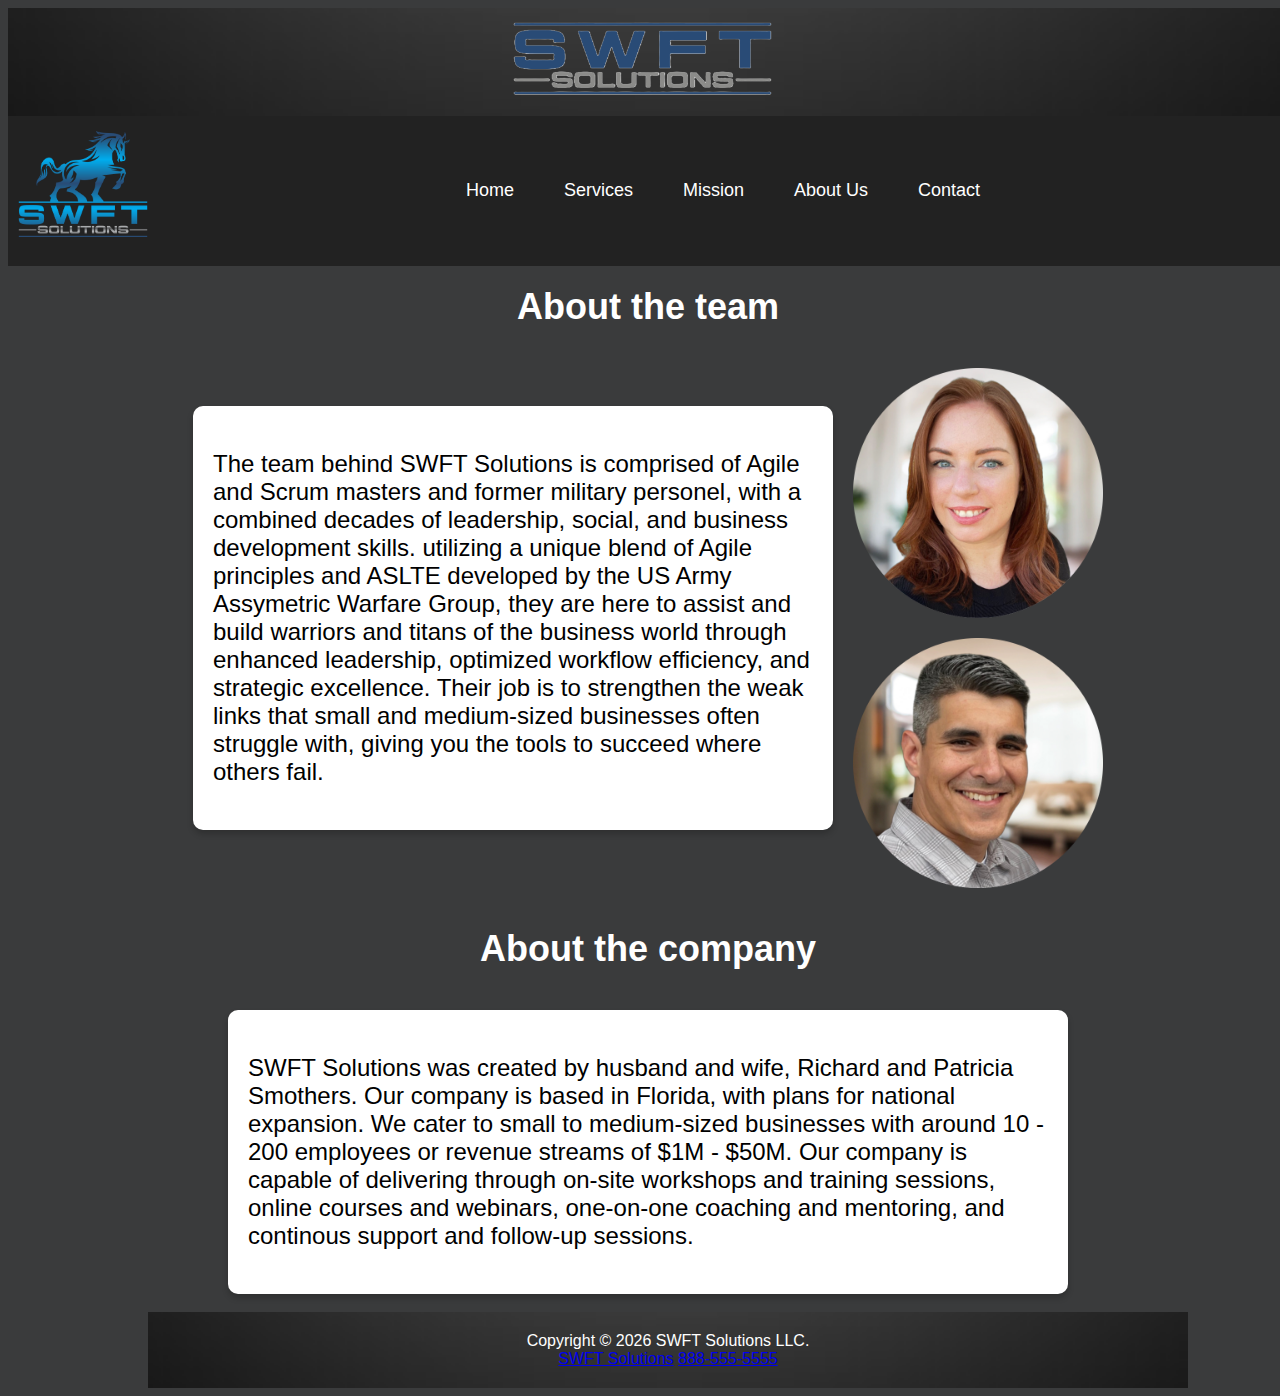
==== index.html @ bc5b8098 "The home page" ====
<!DOCTYPE html>
<html lang="en">
<head>
<title>SWFT Solutions</title>
<meta charset="utf-8">
<meta name="viewport"
 content="width=device-width, initial-scale=1.0">
<link rel="stylesheet" href="SWFT.css">
<link rel="stylesheet" href="https://cdnjs.cloudflare.com/ajax/libs/font-awesome/4.7.0/css/font-awesome.min.css">
</head>
<script>
    function toggleMenu() {
        var menu = document.getElementById("myLinks");
        if (menu.style.display === "flex") {
            menu.style.display = "none";
        } else {
            menu.style.display = "flex";
        }
    }
</script>
<body>
<header class="header">
 <h1><a href="index.html"><img src="SWFT Solutions Logo 2 PNG.png" alt="Website Logo"></a></h1>
</header>
<nav class="topnav">
    <a href="index.html" class="active">
        <img src="SWFT Solutions Logo 1 PNG.png" alt="SWFT Solutions Logo" class="nav-logo">
    </a>
    <div id="myLinks">
        <a href="index.html">Home</a>
        <a href="services.html">Services</a>
        <a href="mission.html">Mission</a>
        <a href="aboutus.html">About Us</a>
        <a href="contact.html">Contact</a>
    </div>
    <a href="javascript:void(0);" class="icon" onclick="toggleMenu()">
        <i class="fa fa-bars"></i>
    </a>
</nav>
<div id>
<main>
<h2 class="section-title">About the team</h2>
<div class="content">
    <div class="container">
        <p>The team behind SWFT Solutions is comprised of Agile and Scrum masters
         and former military personel, with a combined decades of leadership, social,
         and business development skills. utilizing a unique blend of Agile principles
         and ASLTE developed by the US Army Assymetric Warfare Group, they are here to
         assist and build warriors and titans of the business world through enhanced leadership,
         optimized workflow efficiency, and strategic excellence. Their job is to strengthen
         the weak links that small and medium-sized businesses often struggle with, giving
         you the tools to succeed where others fail.</p>
    </div>
    <div class="vertical-pictures">
        <img src="profile-pic (12).png" alt="Patricia Smothers">
        <img src="profile-pic (9).png" alt="Richard Smothers">
    </div>
</div>
<h2 class="section-title">About the company</h2>
<div class="company-content">
    <div class="company-text">
    <p>SWFT Solutions was created by husband and wife, Richard and Patricia Smothers. Our
     company is based in Florida, with plans for national expansion. We cater to small to
     medium-sized businesses with around 10 - 200 employees or revenue streams of $1M - $50M.
     Our company is capable of delivering through on-site workshops and training sessions,
     online courses and webinars, one-on-one coaching and mentoring, and continous support
     and follow-up sessions.</p>
    </div>
</div>
</main>
<br>
<footer>
 Copyright &copy; 2026 SWFT Solutions LLC.<br>
 <a href="mailto:nsmoth1@live.spcolleg.edu">SWFT Solutions</a>
 <a href="tel:888-555-5555">888-555-5555</a>
</footer>
</div>
</body>
</html>
---- SWFT.css ----
body {
    background-color: #3A3B3C;
    font-family: Arial, Verdana, sans-serif;
    display: flex;
    flex-direction: column;
    align-items: center;
    width: 100%;
}
.header {
    width: 100%;
    text-align: center;
    background-image: url('GradientBackground.jpg');
    background-size: cover;
    background-position: center;
    position: relative;
}
.header h1 {
    margin: 0;
    display: inline-block;
}
.header img {
    max-width: 300px;
    height: auto;
}
nav {
    width: 100%;
    background-color: #222;
    display: flex;
    justify-content: center;
    padding: 15px 0;
    position: relative;
    top: 0;
}
nav ul {
    list-style: none;
    display: flex;
    gap: 20px;
    padding: 0;
    margin: 0;
}
nav ul li {
    display: inline;
}
nav ul li a {
    color: white;
    text-decoration: none;
    font-weight: bold;
    padding: 10px 15px;
}
nav ul li a:hover {
    background-color: #555;
    border-radius: 5px;
}
.topnav {
    background-color: #222;
    overflow: hidden;
    display: flex;
    align-items: center;
    justify-content: space-between;
    width: 100%;
    position: relative;
}
.nav-logo {
    max-width: 150px;
    margin-bottom: 10px;
}
#myLinks {
    display: flex;
    justify-content: center;
    gap: 20px;
    width: 100%;
}
#myLinks a {
    color: white;
    text-decoration: none;
    font-size: 18px;
    padding: 10px 15px;
    display: inline-block;
}
#myLinks a:hover {
    background-color: #555;
    border-radius: 5px;
}
.icon {
    display: none;
    font-size: 24px;
    cursor: pointer;
    color: white;
    text-align: center;
}
.content {
    display: flex;
    flex-direction: row;
    align-items: center;
    justify-content: center;
    gap: 20px;
    max-width: 1000px;
    margin: 20px auto;
    margin-bottom: 40px;
}
.container, .company-text {
    background-color: white;
    padding: 20px;
    border-radius: 10px;
    box-shadow: 0px 4px 6px rgba(0, 0, 0, 0.2);
    width: 60%;
    text-align: left;
    font-size: 24px;
}
.column-container {
    display: flex;
    justify-content: space-between;
    padding-top: 20px;
    padding-bottom: 20px;
}
.column {
    flex: 1;
    margin: 0 10px;
    padding: 20px;
    border: 1px solid white;
    background-color: white;
    border-radius: 5px;
    text-align: center;
}
.column-h2 {
    font-size: 1.5em;
}
.learn-more {
    display: inline-block;
    margin-top: 15px;
    padding: 10px 15px;
    background-color: #007BFF;
    color: white;
    text-decoration: none;
    border-radius: 5px;
}
.learn-more:hover {
    background-color: #0056b3
}
.testimonial-container {
    width: 400px;
    text-align: center;
    background: white;
    padding: 20px;
    border-radius: 10px;
    box-shadow: 0 4px 8px rgba(0, 0, 0, 0.1);
    display: flex;
    flex-direction: column;
    justify-content: center;
    align-items: center;
    position: relative;
    margin: auto;
}
.testimonial {
    display: none;
}
.testimonial.active {
    display: block;
}
.buttons {
    display: flex;
    justify-content: space-between;
    width: 100%;
    margin-top: 20px;
}
.buttons button {
    background: #007bff;
    color: white;
    border: none;
    padding: 10px;
    cursor: pointer;
    border-radius: 5px;
}
.buttons button:hover {
    background: #0056b3;
}
.vertical-pictures {
    display: flex;
    flex-direction: column;
    gap: 20px;
    justify-content: center;
    margin-top: 20px;
}
.vertical-pictures img {
    width: 100%;
    max-width: 250px;
    border-radius: 10px;
    height: auto;
}
.image {
    width: 30%;
}
.image img {
    width: 100%;
    height: auto;
    border-radius: 10px;
}
.text-box h3 {
    margin-bottom: 10px;
}
.company-content {
    display: flex;
    justify-content: center;
    margin-top: 40px;
    width: 100%;
}
.company-text {
    background-color: white;
    padding: 20px;
    border-radius: 10px;
    box-shadow: 0px 4px 6px rgba(0, 0, 0, 0.2);
    width: 90%;
    max-width: 800px;
    text-align: left;
}
.section-title {
    text-align: center;
    font-size: 36px;
    margin-top: 20px;
    margin-bottom: 20px;
    color: white;
}
.contact-container {
    display: flex;
    gap: 20px;
}

.contact, .review {
    background: white;
    padding: 20px;
    border-radius: 8px;
    width: 300px;
    box-shadow: 0 0 10px rgba(0, 0, 0, 0.1);
}

.contact input, .contact textarea, .review input, .review textarea {
    width: 100%;
    padding: 8px;
    margin-bottom: 10px;
    border: 1px solid #ccc;
    border-radius: 4px;
}

.contact button, .review button {
    background: blue;
    color: white;
    padding: 10px 15px;
    border: none;
    border-radius: 4px;
    cursor: pointer;
}

.star-rating {
    display: flex;
    flex-direction: row-reverse;
    justify-content: flex-start;
}

.star-rating input {
    display: none;
}

.star-rating label {
    font-size: 24px;
    cursor: pointer;
    color: gray;
}

.star-rating input:checked ~ label {
    color: gold;
}
footer {
    width: 100%;
    text-align: center;
    background-image: url(GradientBackground.jpg);
    background-size: cover;
    background-position: center;
    padding: 20px;
    position: relative;
    max-width: 100%;
    color: white;
}
@media screen and (max-width: 1024px) {
    .topnav {
        flex-direction: column;
        align-items: center;
    }
    #myLinks {
        display: none;
        flex-direction: column;
        align-items: center;
        width: 100%;
        background-color: #222;
    }
    #myLinks a {
        text-align: center;
        padding: 12px;
        display: block;
        width: 100%;
    }
    .icon {
        display: block;
        position: absolute;
        top: 15px;
        right: 20px;
    }
    .vertical-pictures {
        flex-direction: row;
        justify-content: center;
    }
    .content {
        flex-direction: column;
        text-align: center;
    }
    .company-text {
        width: 85%;
    
    }
    .column-container {
        display: grid;
        grid-template-columns: 1fr 1fr;
        gap: 20px;
    }
    .column {
        width: 100%;
    }
    .column-container {
        display: grid;
        grid-template-columns: 1fr 1fr;
        gap: 20px;
    }
    .column {
        width: 100%;
    }
    .contact-container {
        flex-direction: column;
        align-items: center;
    }
    
    .contact, .review {
        width: 90%;
    }
}
@media screen and (max-width: 768px) {
    .vertical-pictures {
        flex-direction: column;
        gap: 10px;
    }
    .vertical-pictures img {
        max-width: 90%;
        height: auto;
    }
    .content {
        flex-direction: column;
        text-align: center;
    }
    .company-text {
        width: 100%;
        padding: 15px;
    }
    .column-container {
        grid-template-columns: 1fr;
    }
    .contact-container {
        flex-direction: column;
        align-items: center;
    }
    
    .contact, .review {
        width: 100%;
    }
}
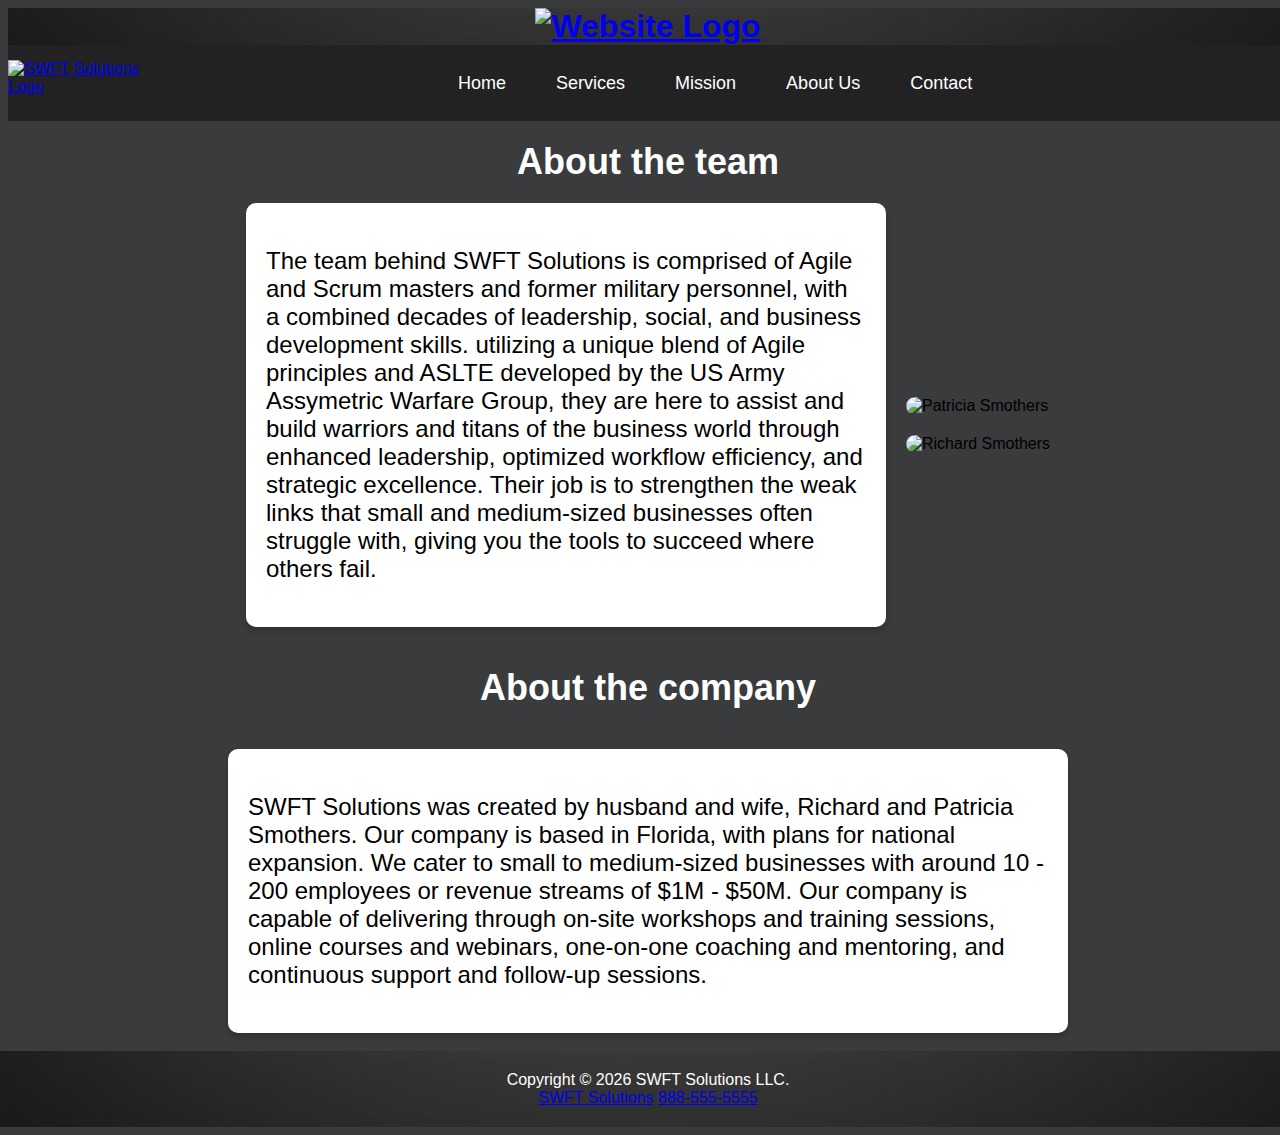
==== commit 31eb3e32: "Update index.html" ====
--- a/index.html
+++ b/index.html
@@ -7,7 +7,6 @@
  content="width=device-width, initial-scale=1.0">
 <link rel="stylesheet" href="SWFT.css">
 <link rel="stylesheet" href="https://cdnjs.cloudflare.com/ajax/libs/font-awesome/4.7.0/css/font-awesome.min.css">
-</head>
 <script>
     function toggleMenu() {
         var menu = document.getElementById("myLinks");
@@ -18,13 +17,14 @@
         }
     }
 </script>
+</head>
 <body>
 <header class="header">
- <h1><a href="index.html"><img src="SWFT Solutions Logo 2 PNG.png" alt="Website Logo"></a></h1>
+ <h1><a href="index.html"><img src="SWFT-Solutions-Logo-2-PNG.png" alt="Website Logo"></a></h1>
 </header>
 <nav class="topnav">
     <a href="index.html" class="active">
-        <img src="SWFT Solutions Logo 1 PNG.png" alt="SWFT Solutions Logo" class="nav-logo">
+        <img src="SWFT-Solutions-Logo-1-PNG.png" alt="SWFT Solutions Logo" class="nav-logo">
     </a>
     <div id="myLinks">
         <a href="index.html">Home</a>
@@ -37,13 +37,12 @@
         <i class="fa fa-bars"></i>
     </a>
 </nav>
-<div id>
 <main>
 <h2 class="section-title">About the team</h2>
 <div class="content">
     <div class="container">
         <p>The team behind SWFT Solutions is comprised of Agile and Scrum masters
-         and former military personel, with a combined decades of leadership, social,
+         and former military personnel, with a combined decades of leadership, social,
          and business development skills. utilizing a unique blend of Agile principles
          and ASLTE developed by the US Army Assymetric Warfare Group, they are here to
          assist and build warriors and titans of the business world through enhanced leadership,
@@ -52,8 +51,8 @@
          you the tools to succeed where others fail.</p>
     </div>
     <div class="vertical-pictures">
-        <img src="profile-pic (12).png" alt="Patricia Smothers">
-        <img src="profile-pic (9).png" alt="Richard Smothers">
+        <img src="profile-pic-(12).png" alt="Patricia Smothers">
+        <img src="profile-pic-(9).png" alt="Richard Smothers">
     </div>
 </div>
 <h2 class="section-title">About the company</h2>
@@ -63,7 +62,7 @@
      company is based in Florida, with plans for national expansion. We cater to small to
      medium-sized businesses with around 10 - 200 employees or revenue streams of $1M - $50M.
      Our company is capable of delivering through on-site workshops and training sessions,
-     online courses and webinars, one-on-one coaching and mentoring, and continous support
+     online courses and webinars, one-on-one coaching and mentoring, and continuous support
      and follow-up sessions.</p>
     </div>
 </div>
@@ -74,6 +73,5 @@
  <a href="mailto:nsmoth1@live.spcolleg.edu">SWFT Solutions</a>
  <a href="tel:888-555-5555">888-555-5555</a>
 </footer>
-</div>
 </body>
 </html>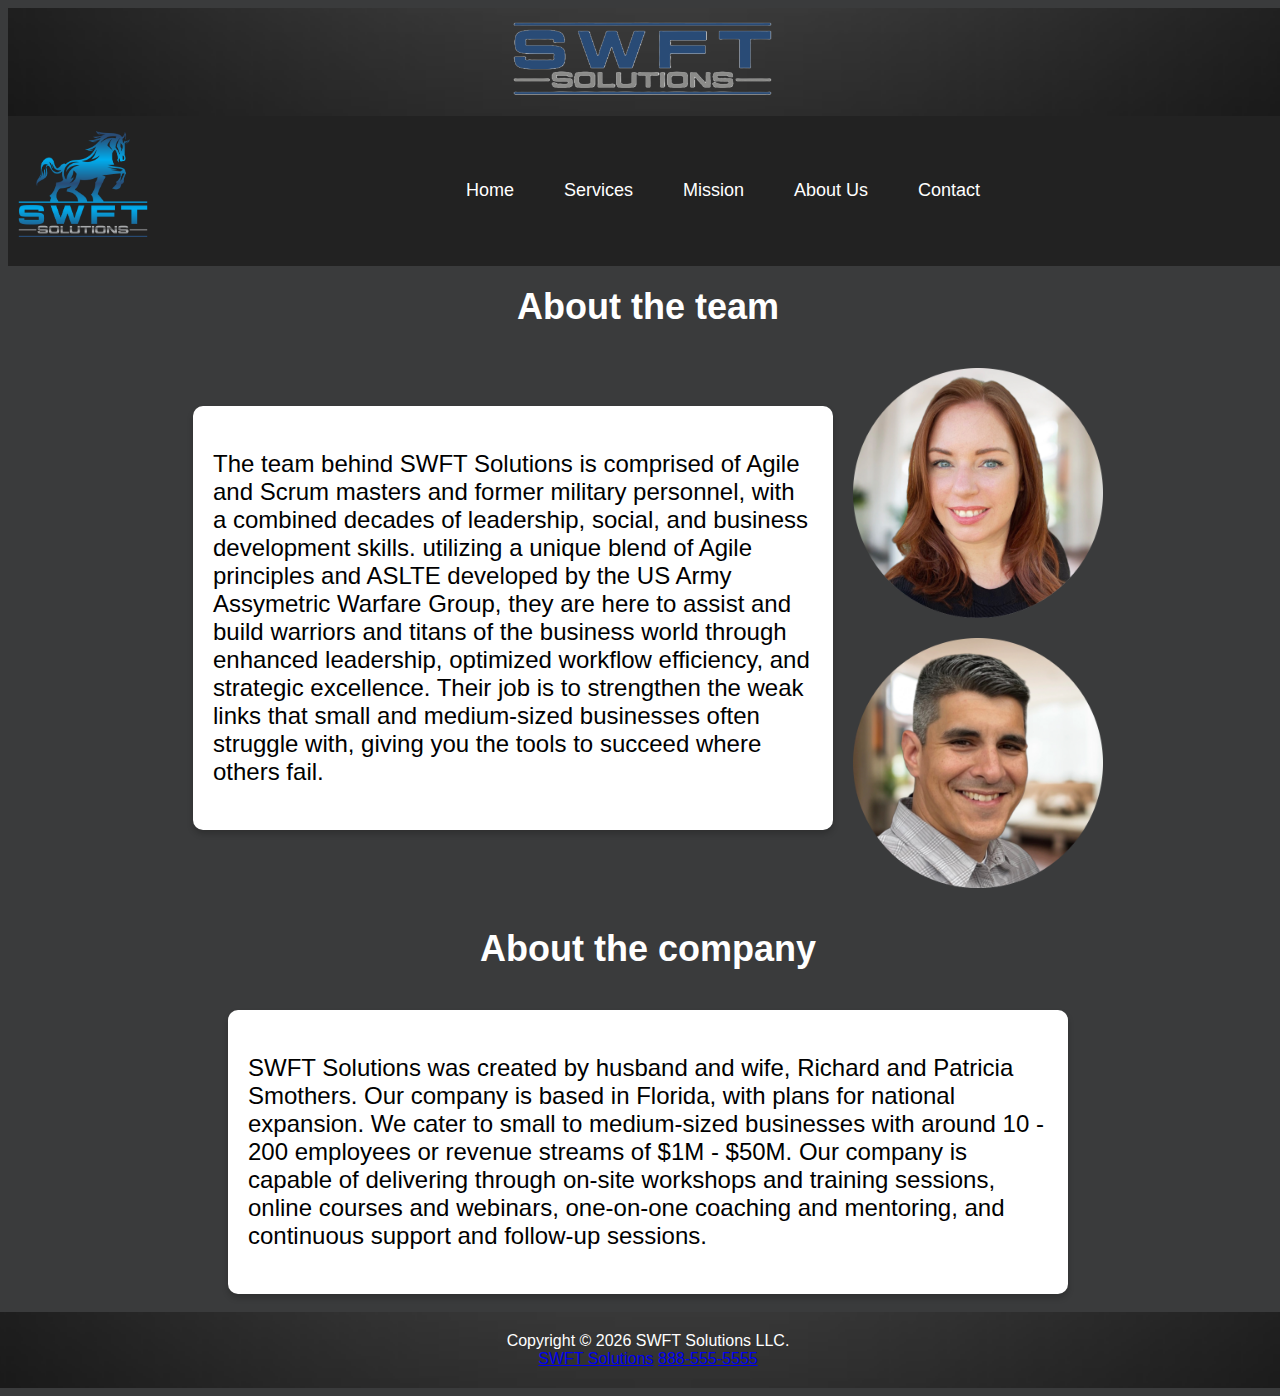
==== commit 8a1d925c: "commit" ====
--- a/index.html
+++ b/index.html
@@ -33,7 +33,7 @@
         <a href="aboutus.html">About Us</a>
         <a href="contact.html">Contact</a>
     </div>
-    <a href="javascript:void(0);" class="icon" onclick="toggleMenu()">
+    <a href="javascript:void(0);" aria-label="Nav menu" class="icon" onclick="toggleMenu()">
         <i class="fa fa-bars"></i>
     </a>
 </nav>
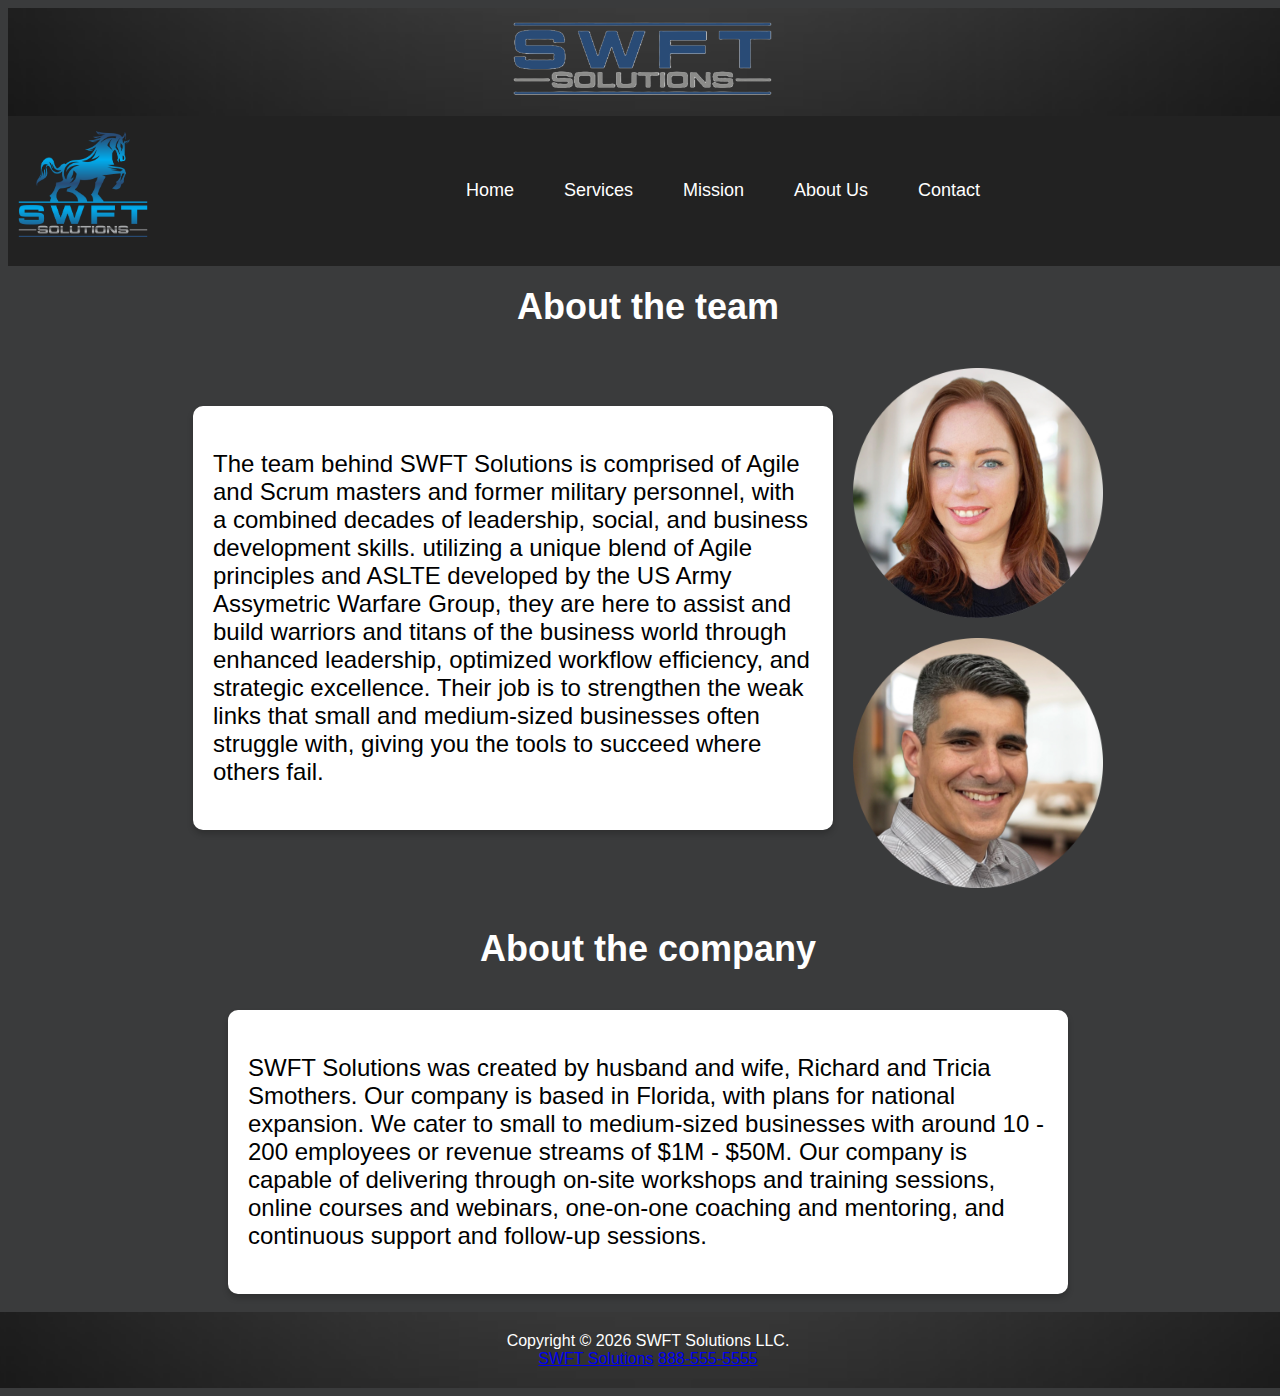
==== commit 5324e7f7: "commit" ====
--- a/index.html
+++ b/index.html
@@ -58,7 +58,7 @@
 <h2 class="section-title">About the company</h2>
 <div class="company-content">
     <div class="company-text">
-    <p>SWFT Solutions was created by husband and wife, Richard and Patricia Smothers. Our
+    <p>SWFT Solutions was created by husband and wife, Richard and Tricia Smothers. Our
      company is based in Florida, with plans for national expansion. We cater to small to
      medium-sized businesses with around 10 - 200 employees or revenue streams of $1M - $50M.
      Our company is capable of delivering through on-site workshops and training sessions,
